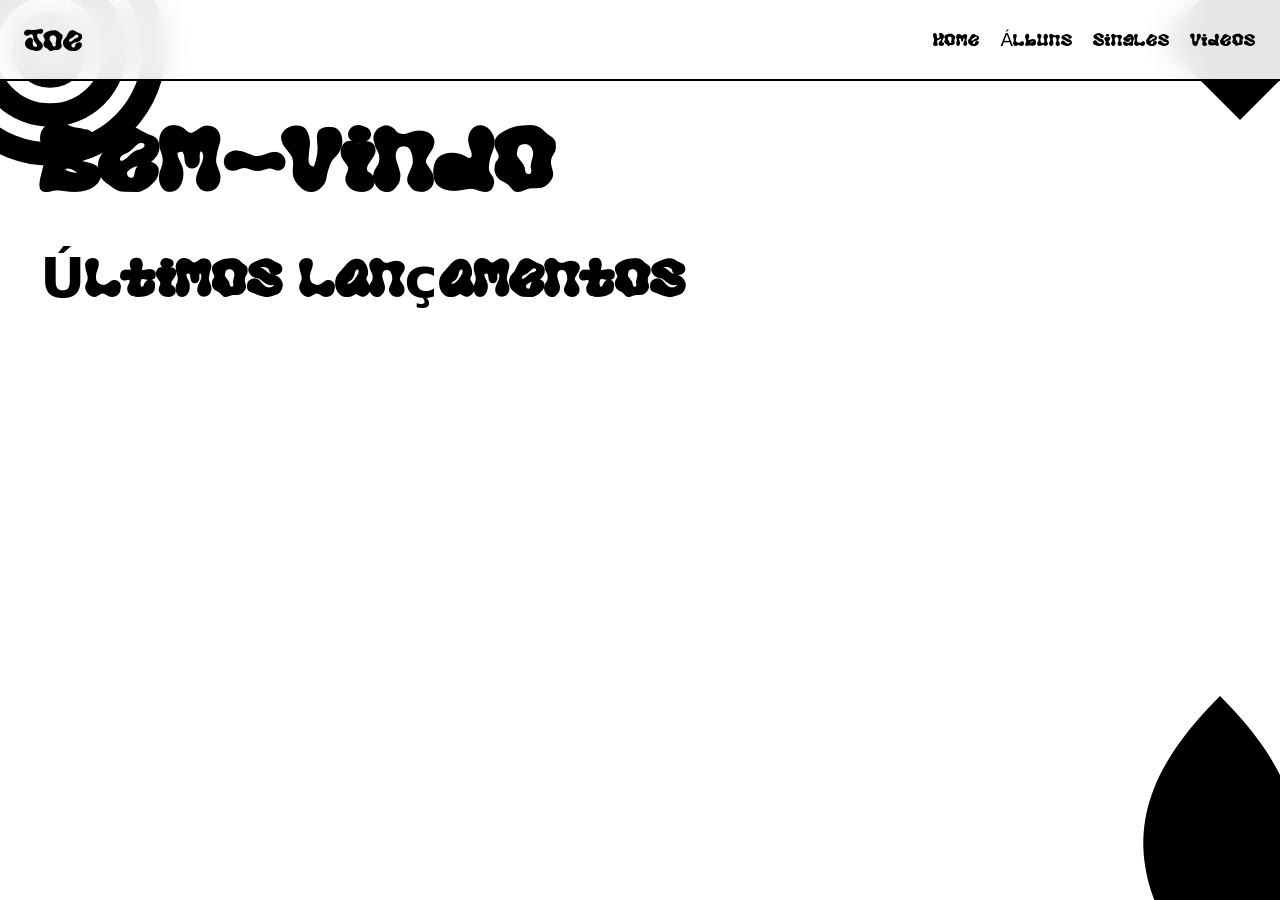
==== main.html @ 84c0673b "Primeiro commit" ====
<!doctype html><html lang="pt-br"><head>
<meta charset="utf-8"><meta name="viewport" content="width=device-width,initial-scale=1">
<title>Joe · Home</title>
<link rel="stylesheet" href="css/style.css"></head><body>
<nav class="nav"><a href="main.html" class="brand">Joe</a><ul><li><a href="main.html">Home</a></li><li><a href="albums.html">Álbuns</a></li><li><a href="singles.html">Singles</a></li><li><a href="videos.html">Videos</a></li></ul></nav>
<main><div class="container">
  <h1 class="page-title">Bem-vindo</h1>
  <section id="featured-slot"></section>
  <h2 class="page-title" style="font-size:clamp(2rem,5vw,3.5rem);margin-top:3rem">Últimos lançamentos</h2>
  <div class="grid" id="latest"></div>
</div></main>
<script src="js/config.js"></script>
<script src="js/api.js"></script>
<script src="js/player.js"></script>
<script src="js/shapes.js"></script>
<script src="js/main.js"></script>
</body></html>
---- css/style.css ----
@font-face {
  font-family: 'Aurora';
  src: url('../assets/fonts/aurora.otf') format('opentype');
  font-display: swap;
}

* { box-sizing: border-box; margin: 0; padding: 0; }
:root {
  --bg: #ffffff;
  --fg: #000000;
  --muted: #f2f2f2;
}
html, body {
  background: var(--bg); color: var(--fg);
  font-family: 'Aurora', system-ui, sans-serif;
  min-height: 100vh; overflow-x: hidden;
  -webkit-font-smoothing: antialiased;
}
a { color: inherit; text-decoration: none; }
button { font-family: inherit; cursor: pointer; }

/* Decorative shapes */
.shape { position: fixed; pointer-events: none; z-index: 0; }
.shape svg { width: 100%; height: 100%; }
.shape.tl { top: -80px; left: -80px; width: 260px; height: 260px; }
.shape.br { bottom: -100px; right: -100px; width: 320px; height: 320px; }
.shape.tr { top: -60px; right: -60px; width: 200px; height: 200px; }

/* Splash */
.splash {
  min-height: 100vh; display: flex; flex-direction: column;
  align-items: center; justify-content: center; text-align: center;
  position: relative; padding: 2rem;
}
.logo {
  font-size: clamp(4rem, 15vw, 10rem); line-height: 0.9;
  letter-spacing: -0.02em;
  animation: floaty 6s ease-in-out infinite;
}
.enter-btn {
  margin-top: 3rem; background: #000; color: #fff;
  border: none; border-radius: 999px; padding: 1rem 3rem;
  font-size: 2rem; font-family: 'Aurora', sans-serif;
  transition: transform .3s ease, box-shadow .3s ease;
  animation: fadeUp .8s .4s both;
}
.enter-btn:hover { transform: scale(1.08); box-shadow: 0 0 0 8px rgba(0,0,0,.08); }

@keyframes floaty { 0%,100% { transform: translateY(0) } 50% { transform: translateY(-12px) } }
@keyframes fadeUp { from { opacity: 0; transform: translateY(20px) } to { opacity: 1; transform: none } }
@keyframes fadeIn { from { opacity: 0 } to { opacity: 1 } }

/* Layout */
.nav {
  position: sticky; top: 0; z-index: 20;
  background: rgba(255,255,255,0.9); backdrop-filter: blur(14px);
  border-bottom: 2px solid #000;
  display: flex; align-items: center; justify-content: space-between;
  padding: 1rem 1.5rem;
}
.nav .brand { font-size: 2rem; }
.nav ul { display: flex; gap: 1.25rem; list-style: none; flex-wrap: wrap; }
.nav a { position: relative; padding: .25rem 0; font-size: 1.15rem; }
.nav a::after {
  content: ''; position: absolute; left: 0; bottom: -4px;
  width: 100%; height: 3px; background: #000;
  transform: scaleX(0); transform-origin: right;
  transition: transform .35s ease;
}
.nav a:hover::after, .nav a.active::after { transform: scaleX(1); transform-origin: left; }

main { padding: 2rem 1.5rem 8rem; position: relative; z-index: 1; }
.container { max-width: 1200px; margin: 0 auto; }
.page-title { font-size: clamp(3rem, 8vw, 6rem); line-height: .95; margin-bottom: 2rem; animation: fadeUp .6s both; }

/* Grid of cards */
.grid { display: grid; gap: 1.5rem;
  grid-template-columns: repeat(auto-fill, minmax(220px, 1fr)); }
.card {
  background: #fff; border: 2px solid #000; border-radius: 20px;
  overflow: hidden; cursor: pointer; position: relative;
  transition: transform .35s ease, box-shadow .35s ease;
  animation: fadeUp .5s both;
}
.card:hover { transform: translateY(-6px); box-shadow: 8px 8px 0 #000; }
.card .cover {
  aspect-ratio: 1/1; background: #eee center/cover no-repeat;
  position: relative; overflow: hidden;
}
.card .cover.placeholder {
  background: repeating-linear-gradient(45deg, #000 0 12px, #fff 12px 24px);
}
.card .cover .preview-btn {
  position: absolute; inset: auto 12px 12px auto;
  width: 44px; height: 44px; border-radius: 50%;
  background: #000; color: #fff; border: none;
  display: grid; place-items: center; font-size: 1.1rem;
  opacity: 0; transform: translateY(8px); transition: .3s;
}
.card:hover .cover .preview-btn { opacity: 1; transform: none; }
.card .info { padding: 1rem; }
.card .info h3 { font-size: 1.35rem; line-height: 1.1; }
.card .info small { color: #555; }

/* Featured */
.featured {
  display: grid; gap: 2rem; grid-template-columns: 1fr;
  border: 3px solid #000; border-radius: 28px; padding: 1.5rem;
  margin-bottom: 3rem; background: #fff;
  box-shadow: 12px 12px 0 #000;
  animation: fadeUp .6s both;
}
@media (min-width: 720px) { .featured { grid-template-columns: 320px 1fr; } }
.featured .cover { aspect-ratio: 1/1; border-radius: 20px;
  background: #eee center/cover no-repeat; border: 2px solid #000; }
.featured h2 { font-size: clamp(2rem, 5vw, 3.5rem); line-height: 1; margin-bottom: .5rem; }
.featured .links { display: flex; gap: .75rem; flex-wrap: wrap; margin-top: 1rem; }
.featured .links a {
  border: 2px solid #000; padding: .5rem 1rem; border-radius: 999px;
  transition: background .2s, color .2s;
}
.featured .links a:hover { background: #000; color: #fff; }

/* Video cards */
.video-card .cover { aspect-ratio: 16/9; }
.video-card .cover video { width: 100%; height: 100%; object-fit: cover; }

/* Modal */
.modal-backdrop {
  position: fixed; inset: 0; background: rgba(0,0,0,.7);
  display: none; align-items: center; justify-content: center;
  z-index: 50; padding: 1rem; animation: fadeIn .2s;
}
.modal-backdrop.open { display: flex; }
.modal {
  background: #fff; border: 3px solid #000; border-radius: 24px;
  max-width: 720px; width: 100%; max-height: 90vh; overflow: auto;
  padding: 2rem; position: relative;
}
.modal .close {
  position: absolute; top: 12px; right: 12px; width: 40px; height: 40px;
  border-radius: 50%; border: 2px solid #000; background: #fff; font-size: 1.2rem;
}
.modal h2 { font-size: 2.2rem; margin-bottom: 1rem; }
.tracklist { list-style: none; margin-top: 1rem; }
.tracklist li {
  display: flex; justify-content: space-between; align-items: center;
  padding: .75rem 0; border-bottom: 1px solid #000; gap: 1rem;
}
.tracklist li:last-child { border-bottom: none; }
.tracklist .play-btn {
  background: #000; color: #fff; border: none; border-radius: 50%;
  width: 36px; height: 36px; display: grid; place-items: center;
}
.lyrics { white-space: pre-wrap; margin-top: 1rem; padding: 1rem;
  background: var(--muted); border-radius: 12px; }

/* Player */
.player {
  position: fixed; bottom: 0; left: 0; right: 0;
  background: #000; color: #fff; z-index: 30;
  display: none; align-items: center; gap: 1rem;
  padding: .75rem 1rem; border-top: 3px solid #fff;
  transform: translateY(100%); transition: transform .4s ease;
}
.player.visible { display: flex; transform: none; }
.player .cover-mini {
  width: 56px; height: 56px; border-radius: 10px;
  background: #333 center/cover no-repeat; flex-shrink: 0;
}
.player .meta { flex: 1; min-width: 0; }
.player .meta .t { font-size: 1.2rem; white-space: nowrap; overflow: hidden; text-overflow: ellipsis; }
.player .meta .s { font-size: .9rem; opacity: .7; }
.player button {
  background: transparent; color: #fff; border: 2px solid #fff;
  width: 42px; height: 42px; border-radius: 50%;
  display: grid; place-items: center; font-size: 1rem;
}
.player .progress {
  flex: 2; height: 6px; background: #333; border-radius: 3px;
  overflow: hidden; cursor: pointer; display: none;
}
@media(min-width: 720px) { .player .progress { display: block; } }
.player .progress .bar { height: 100%; background: #fff; width: 0%; transition: width .1s linear; }

.empty {
  text-align: center; padding: 4rem 1rem; opacity: .6; font-size: 1.4rem;
}
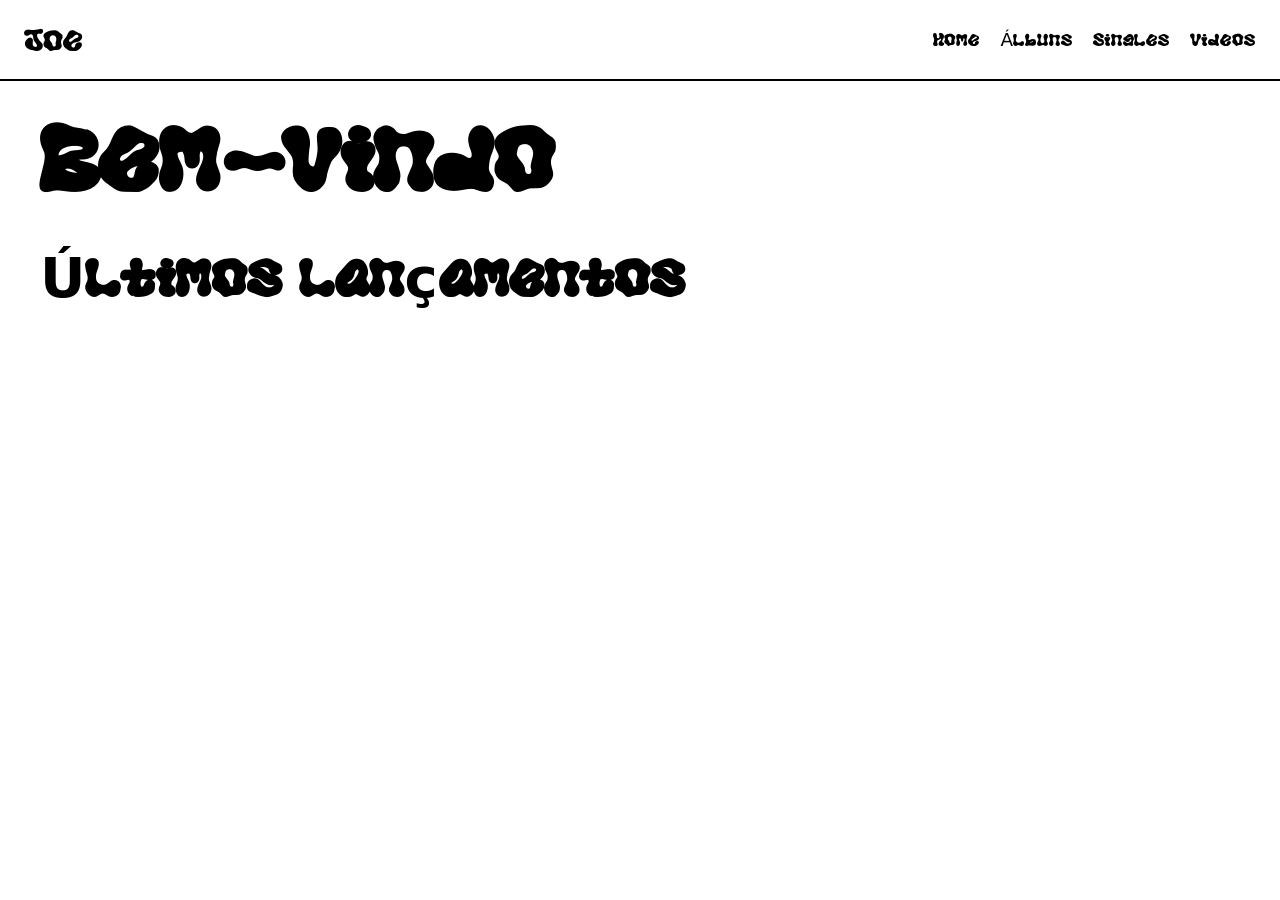
==== commit 6adc3b05: "Remove shapes.js script from main.html" ====
--- a/main.html
+++ b/main.html
@@ -12,6 +12,5 @@
 <script src="js/config.js"></script>
 <script src="js/api.js"></script>
 <script src="js/player.js"></script>
-<script src="js/shapes.js"></script>
 <script src="js/main.js"></script>
 </body></html>
